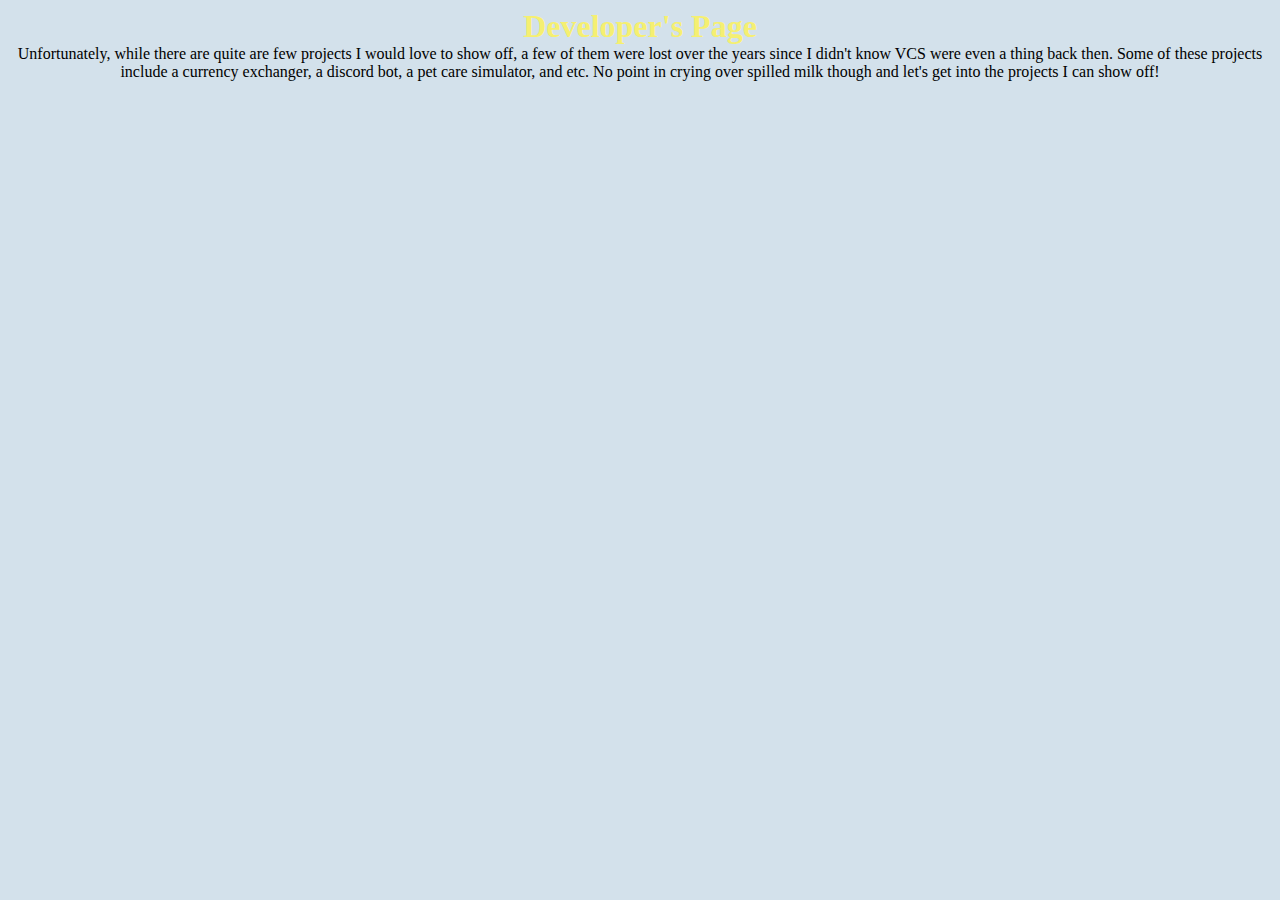
==== projects.html @ 838793a5 "Created projects.html" ====
<!DOCTYPE html>
<html>
  <head>
    <style>
      body {
        background-color: rgb(211, 225, 235);
      }
      h1 {
        font-weight: bold;
        color: rgba(255, 244, 79, 0.8);
        font-family: Trebuchet MS;
        text-align: center;
        margin: 0px;
        padding: 0px;
      }
      p {
        margin: 0px;
        padding: 0px;
      }
    </style>
  </head>
  <body>
    <h1>Developer's Page</h1>
    <p style="text-align: center;">Unfortunately, while there are quite are few projects I would love to show off, a few of them were lost over the years since I didn't know VCS were even a thing back then. Some of these projects include a currency exchanger, a discord bot, a pet care simulator, and etc. No point in crying over spilled milk though and let's get into the projects I can show off! </p>
  </body>
</html>
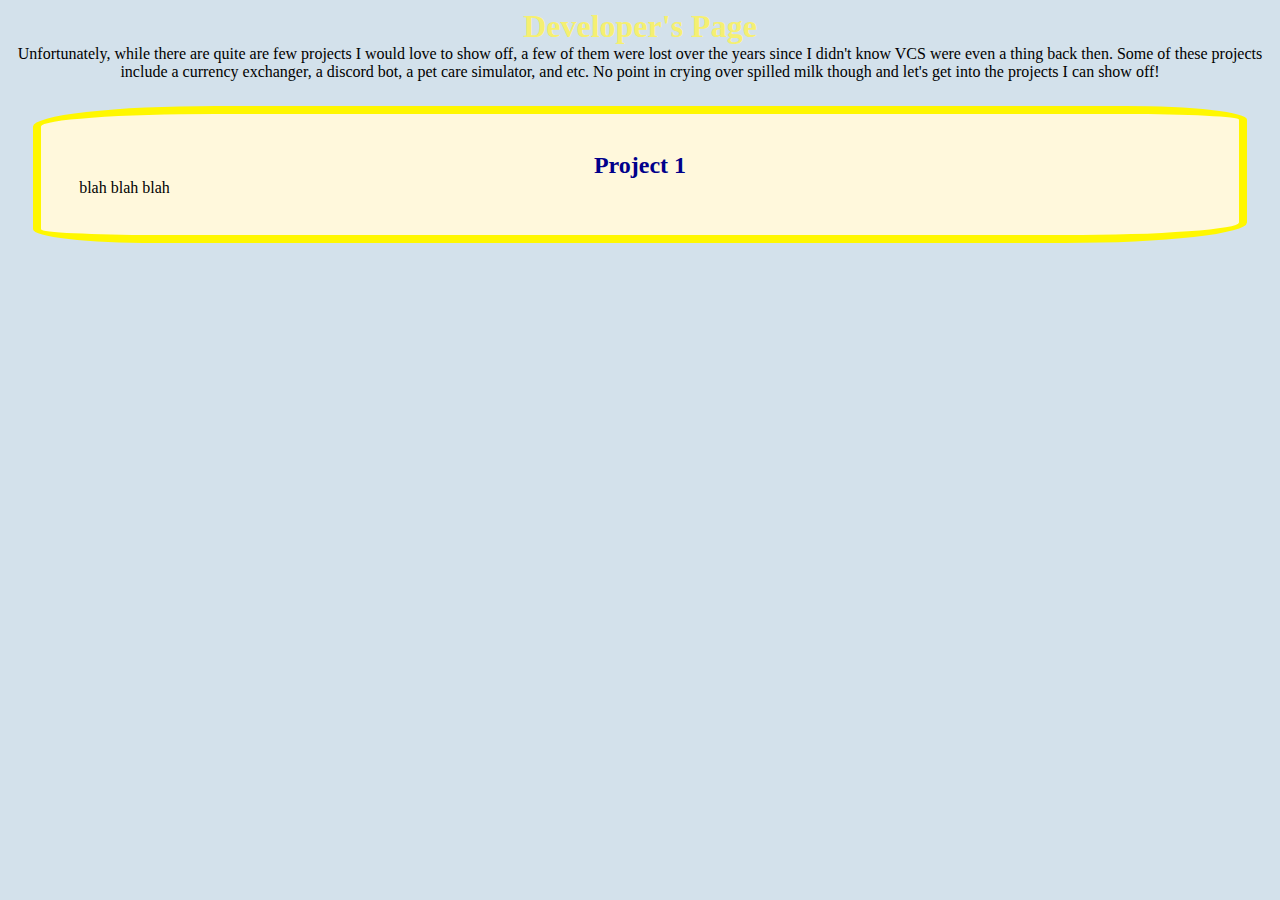
==== commit cb987ca1: "Update projects.html to implement main.css" ====
--- a/projects.html
+++ b/projects.html
@@ -1,26 +1,14 @@
 <!DOCTYPE html>
 <html>
   <head>
-    <style>
-      body {
-        background-color: rgb(211, 225, 235);
-      }
-      h1 {
-        font-weight: bold;
-        color: rgba(255, 244, 79, 0.8);
-        font-family: Trebuchet MS;
-        text-align: center;
-        margin: 0px;
-        padding: 0px;
-      }
-      p {
-        margin: 0px;
-        padding: 0px;
-      }
-    </style>
+    <link rel="stylesheet" type="text/css" href="main.css">
   </head>
   <body>
     <h1>Developer's Page</h1>
     <p style="text-align: center;">Unfortunately, while there are quite are few projects I would love to show off, a few of them were lost over the years since I didn't know VCS were even a thing back then. Some of these projects include a currency exchanger, a discord bot, a pet care simulator, and etc. No point in crying over spilled milk though and let's get into the projects I can show off! </p>
+    <div id="Projects">
+      <h2>Project 1</h2>
+      <p1> blah blah blah </p1>
+    </div>
   </body>
 </html>
--- a/main.css
+++ b/main.css
@@ -0,0 +1,47 @@
+body {
+	background-color: rgb(211, 225, 235);
+}
+
+/* Page Title */
+h1 {
+	font-weight: bold;
+	color: rgba(255, 244, 79, 0.8);
+	font-family: Trebuchet MS;
+	text-align: center;
+	margin: 0px;
+	padding: 0px;
+}
+
+/* Projects Title */
+h2 {
+	font-weight: bold;
+	color: #00008b;
+	font-family: Trebuchet MS;
+	text-align: center;
+	margin: 0px;
+	padding: 0px;
+}
+
+/* Page Description */
+p {
+	margin: 0px;
+	padding: 0px;
+}
+
+/* Projects Description */
+p2 {
+	margin: 0px;
+	padding: 0px;
+}
+
+#Projects {
+  background-color:  #fff8dc;
+  border: 8px solid#fff700;
+  border-radius: 15% 10%;
+  padding: 3%;
+  margin: 2%;
+  animation: mymove 5s infinite;
+}
+@keyframes mymove {
+  50% {box-shadow: 4px 4px 4px #ff3503;}
+}
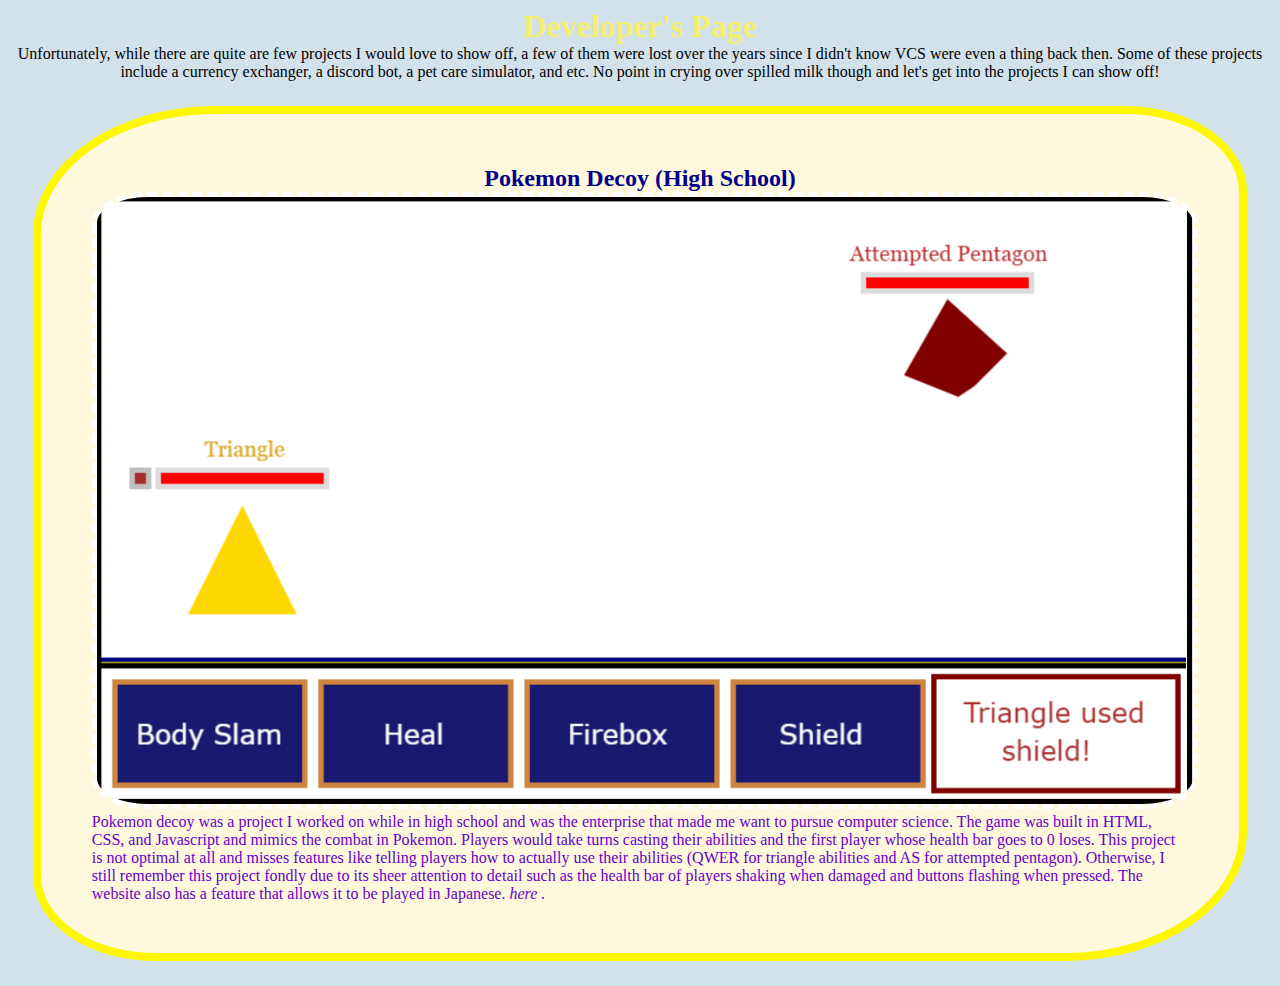
==== commit e953b389: "Update projects to include pokemondecoy" ====
--- a/projects.html
+++ b/projects.html
@@ -5,10 +5,11 @@
   </head>
   <body>
     <h1>Developer's Page</h1>
-    <p style="text-align: center;">Unfortunately, while there are quite are few projects I would love to show off, a few of them were lost over the years since I didn't know VCS were even a thing back then. Some of these projects include a currency exchanger, a discord bot, a pet care simulator, and etc. No point in crying over spilled milk though and let's get into the projects I can show off! </p>
+    <p style="text-align: center;"> Unfortunately, while there are quite are few projects I would love to show off, a few of them were lost over the years since I didn't know VCS were even a thing back then. Some of these projects include a currency exchanger, a discord bot, a pet care simulator, and etc. No point in crying over spilled milk though and let's get into the projects I can show off! </p>
     <div id="Projects">
-      <h2>Project 1</h2>
-      <p1> blah blah blah </p1>
+      <h2>Pokemon Decoy (High School)</h2>
+      <img src = "pokemondecoy.PNG" alt = "Pokemon decoy with a shield effect triggering on the player." width = "100%" height = "100%">
+      <p2> Pokemon decoy was a project I worked on while in high school and was the enterprise that made me want to pursue computer science. The game was built in HTML, CSS, and Javascript and mimics the combat in Pokemon. Players would take turns casting their abilities and the first player whose health bar goes to 0 loses. This project is not optimal at all and misses features like telling players how to actually use their abilities (QWER for triangle abilities and AS for attempted pentagon). Otherwise, I still remember this project fondly due to its sheer attention to detail such as the health bar of players shaking when damaged and buttons flashing when pressed. The website also has a feature that allows it to be played in Japanese. <I believe the website is still running and, if it is, you can access it <a href = "https://narrowsilkycgi--daviddong1.repl.co/"> here </a>.</p1>
     </div>
   </body>
 </html>
--- a/main.css
+++ b/main.css
@@ -1,5 +1,11 @@
 body {
 	background-color: rgb(211, 225, 235);
+}
+
+/* Images */
+img {
+        border: 5px dashed#ffffff;
+        border-radius: 5%;
 }
 
 /* Page Title */
@@ -30,18 +36,21 @@
 
 /* Projects Description */
 p2 {
-	margin: 0px;
-	padding: 0px;
+	color: #6600cc;
+	font-family: Georgia;
+        margin: 0px;
+        padding: 0px;
 }
 
+/* Projects Box */
 #Projects {
   background-color:  #fff8dc;
   border: 8px solid#fff700;
   border-radius: 15% 10%;
-  padding: 3%;
+  padding: 4%;
   margin: 2%;
-  animation: mymove 5s infinite;
+  animation: projectboxglow 5s infinite;
 }
-@keyframes mymove {
+@keyframes projectboxglow {
   50% {box-shadow: 4px 4px 4px #ff3503;}
 }
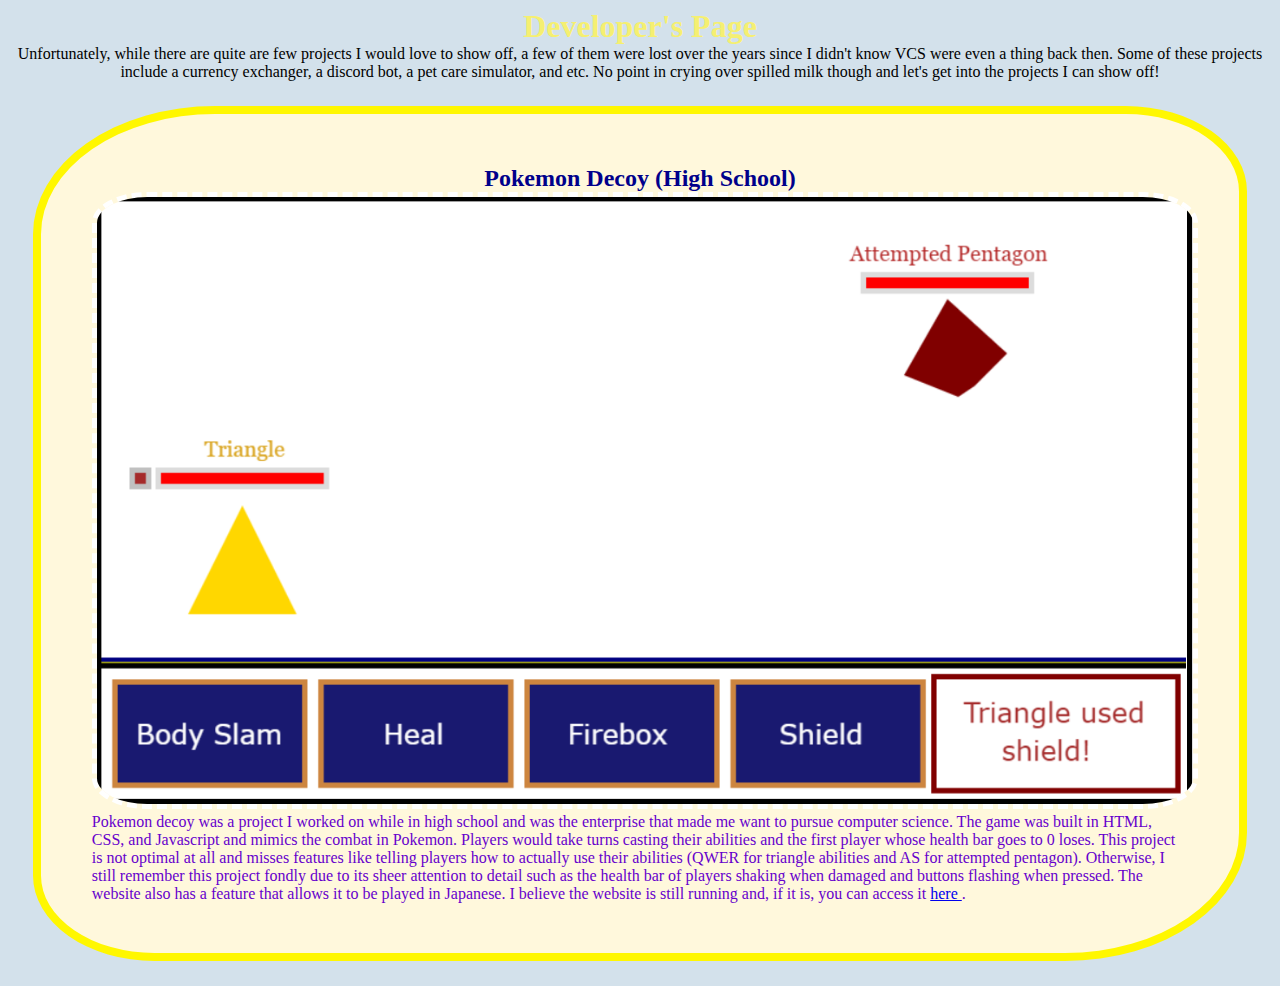
==== commit 90fca78c: "Fixed projects" ====
--- a/projects.html
+++ b/projects.html
@@ -9,7 +9,7 @@
     <div id="Projects">
       <h2>Pokemon Decoy (High School)</h2>
       <img src = "pokemondecoy.PNG" alt = "Pokemon decoy with a shield effect triggering on the player." width = "100%" height = "100%">
-      <p2> Pokemon decoy was a project I worked on while in high school and was the enterprise that made me want to pursue computer science. The game was built in HTML, CSS, and Javascript and mimics the combat in Pokemon. Players would take turns casting their abilities and the first player whose health bar goes to 0 loses. This project is not optimal at all and misses features like telling players how to actually use their abilities (QWER for triangle abilities and AS for attempted pentagon). Otherwise, I still remember this project fondly due to its sheer attention to detail such as the health bar of players shaking when damaged and buttons flashing when pressed. The website also has a feature that allows it to be played in Japanese. <I believe the website is still running and, if it is, you can access it <a href = "https://narrowsilkycgi--daviddong1.repl.co/"> here </a>.</p1>
+      <p2> Pokemon decoy was a project I worked on while in high school and was the enterprise that made me want to pursue computer science. The game was built in HTML, CSS, and Javascript and mimics the combat in Pokemon. Players would take turns casting their abilities and the first player whose health bar goes to 0 loses. This project is not optimal at all and misses features like telling players how to actually use their abilities (QWER for triangle abilities and AS for attempted pentagon). Otherwise, I still remember this project fondly due to its sheer attention to detail such as the health bar of players shaking when damaged and buttons flashing when pressed. The website also has a feature that allows it to be played in Japanese. I believe the website is still running and, if it is, you can access it <a href = "https://narrowsilkycgi--daviddong1.repl.co/"> here </a>.</p1>
     </div>
   </body>
 </html>
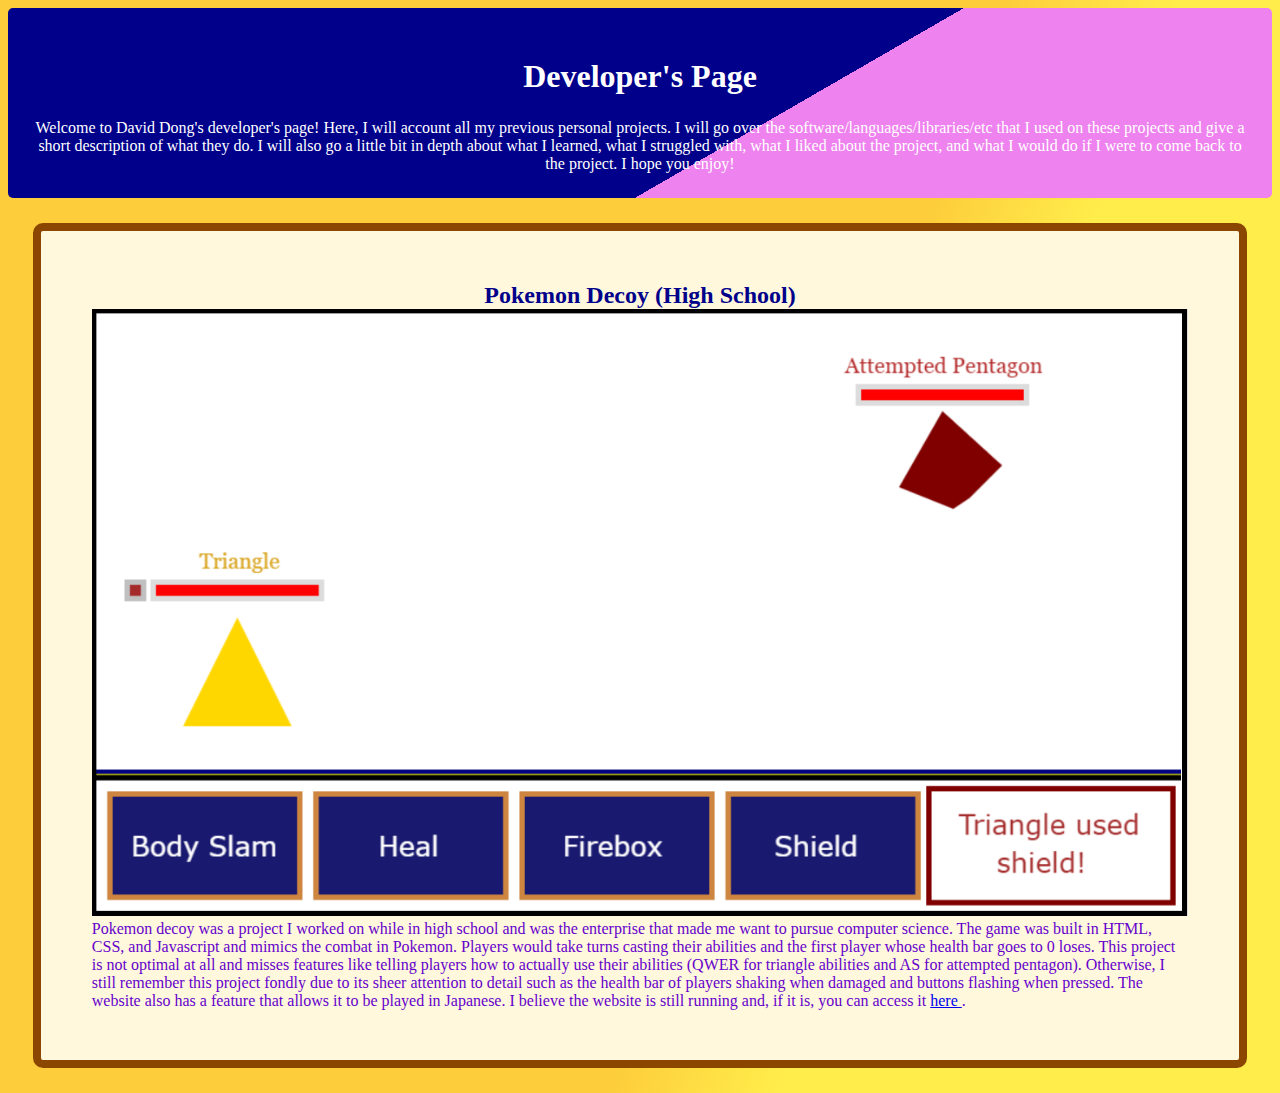
==== commit 28a7e35c: "Update projects to include new title box" ====
--- a/projects.html
+++ b/projects.html
@@ -4,12 +4,14 @@
     <link rel="stylesheet" type="text/css" href="main.css">
   </head>
   <body>
-    <h1>Developer's Page</h1>
-    <p style="text-align: center;"> Unfortunately, while there are quite are few projects I would love to show off, a few of them were lost over the years since I didn't know VCS were even a thing back then. Some of these projects include a currency exchanger, a discord bot, a pet care simulator, and etc. No point in crying over spilled milk though and let's get into the projects I can show off! </p>
+    <div id="Title">
+      <h1>Developer's Page</h1>
+      <p style="text-align: center;"> Welcome to David Dong's developer's page! Here, I will account all my previous personal projects. I will go over the software/languages/libraries/etc that I used on these projects and give a short description of what they do. I will also go a little bit in depth about what I learned, what I struggled with, what I liked about the project, and what I would do if I were to come back to the project. I hope you enjoy! </p>
+    </div>
     <div id="Projects">
       <h2>Pokemon Decoy (High School)</h2>
-      <img src = "pokemondecoy.PNG" alt = "Pokemon decoy with a shield effect triggering on the player." width = "100%" height = "100%">
-      <p2> Pokemon decoy was a project I worked on while in high school and was the enterprise that made me want to pursue computer science. The game was built in HTML, CSS, and Javascript and mimics the combat in Pokemon. Players would take turns casting their abilities and the first player whose health bar goes to 0 loses. This project is not optimal at all and misses features like telling players how to actually use their abilities (QWER for triangle abilities and AS for attempted pentagon). Otherwise, I still remember this project fondly due to its sheer attention to detail such as the health bar of players shaking when damaged and buttons flashing when pressed. The website also has a feature that allows it to be played in Japanese. I believe the website is still running and, if it is, you can access it <a href = "https://narrowsilkycgi--daviddong1.repl.co/"> here </a>.</p1>
+      <img src="pokemondecoy.PNG" alt="Pokemon decoy with a shield effect triggering on the player." width="100%" height="100%">
+      <p2> Pokemon decoy was a project I worked on while in high school and was the enterprise that made me want to pursue computer science. The game was built in HTML, CSS, and Javascript and mimics the combat in Pokemon. Players would take turns casting their abilities and the first player whose health bar goes to 0 loses. This project is not optimal at all and misses features like telling players how to actually use their abilities (QWER for triangle abilities and AS for attempted pentagon). Otherwise, I still remember this project fondly due to its sheer attention to detail such as the health bar of players shaking when damaged and buttons flashing when pressed. The website also has a feature that allows it to be played in Japanese. I believe the website is still running and, if it is, you can access it <a href="https://narrowsilkycgi--daviddong1.repl.co/"> here </a>. </p1>
     </div>
   </body>
 </html>
--- a/main.css
+++ b/main.css
@@ -1,21 +1,20 @@
 body {
-	background-color: rgb(211, 225, 235);
+	background: linear-gradient(110deg, #fdcd3b 60%, #ffed4b 70%);
 }
 
 /* Images */
 img {
-        border: 5px dashed#ffffff;
-        border-radius: 5%;
+        background: linear-gradient(110deg, #fdcd3b 60%, #ffed4b 70%);
 }
 
 /* Page Title */
 h1 {
 	font-weight: bold;
-	color: rgba(255, 244, 79, 0.8);
+	color: #ffffff;
 	font-family: Trebuchet MS;
 	text-align: center;
 	margin: 0px;
-	padding: 0px;
+	padding: 2%;
 }
 
 /* Projects Title */
@@ -32,6 +31,7 @@
 p {
 	margin: 0px;
 	padding: 0px;
+   	color: #ffffff;
 }
 
 /* Projects Description */
@@ -42,15 +42,23 @@
         padding: 0px;
 }
 
+/* Title Box */
+#Title {
+	background: linear-gradient(150deg, #00008b 60%, #ee82ee 60%);
+	border-radius: 5px;
+	padding: 2%;
+	margin: 0%;
+}
+
 /* Projects Box */
 #Projects {
-  background-color:  #fff8dc;
-  border: 8px solid#fff700;
-  border-radius: 15% 10%;
-  padding: 4%;
-  margin: 2%;
-  animation: projectboxglow 5s infinite;
+	background-color:  #fff8dc;
+	border: 8px solid#8b4600;
+	border-radius: 10px;
+	padding: 4%;
+	margin: 2%;
+	animation: projectboxglow 5s infinite;
 }
 @keyframes projectboxglow {
-  50% {box-shadow: 4px 4px 4px #ff3503;}
+	50% {box-shadow: 4px 4px 4px #ff3503;}
 }
